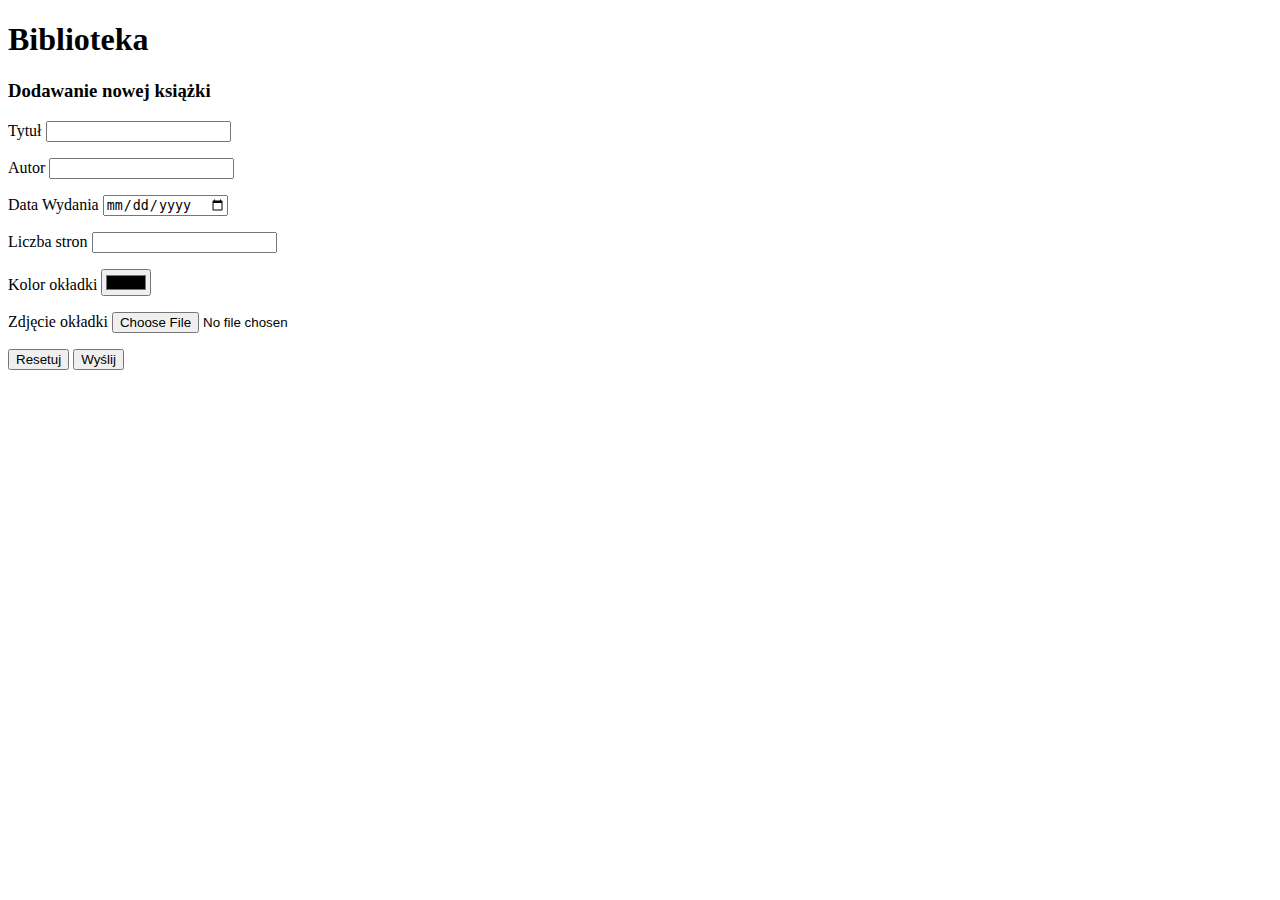
==== form.html @ a01e9af7 "Fomularz" ====
<!DOCTYPE html>
<html>
  <head>
    <meta charset="utf-8">
    <title>Pierwsza strona</title>
  </head>
  <body>

    <h1>Biblioteka</h1>
    <h3>Dodawanie nowej książki</h3>

<form>
  
  <p><label for="tytuł">Tytuł</label>
  <input type="text" id="tytuł" name="tytuł"></p>

  <p><label for="autor">Autor</label>
  <input type="text" id="autor" name="autor"></p>

  <p><label for="data wydania">Data Wydania</label>
  <input type="date" id="data wydania" name="datat wydania"></p>

 <p> <label for="liczba stron">Liczba stron</label>
    <input type="number" id="liczba stron" name="liczba stron"></p>
    
    <p><label for="kolor okładki">Kolor okładki</label>
  <input type="color" id="kolor okładki" name="kolor okładki"></p>
  
  <p><label for="zdjęcie okładki">Zdjęcie okładki</label>
  <input type="file" id="zdjęcie okładki" name="zdjęcie okładki"></p>
 
  <p><button type="reset">Resetuj</button>
  <button type="submit">Wyślij</button></p>
  
  </form>

  </body>
</html>
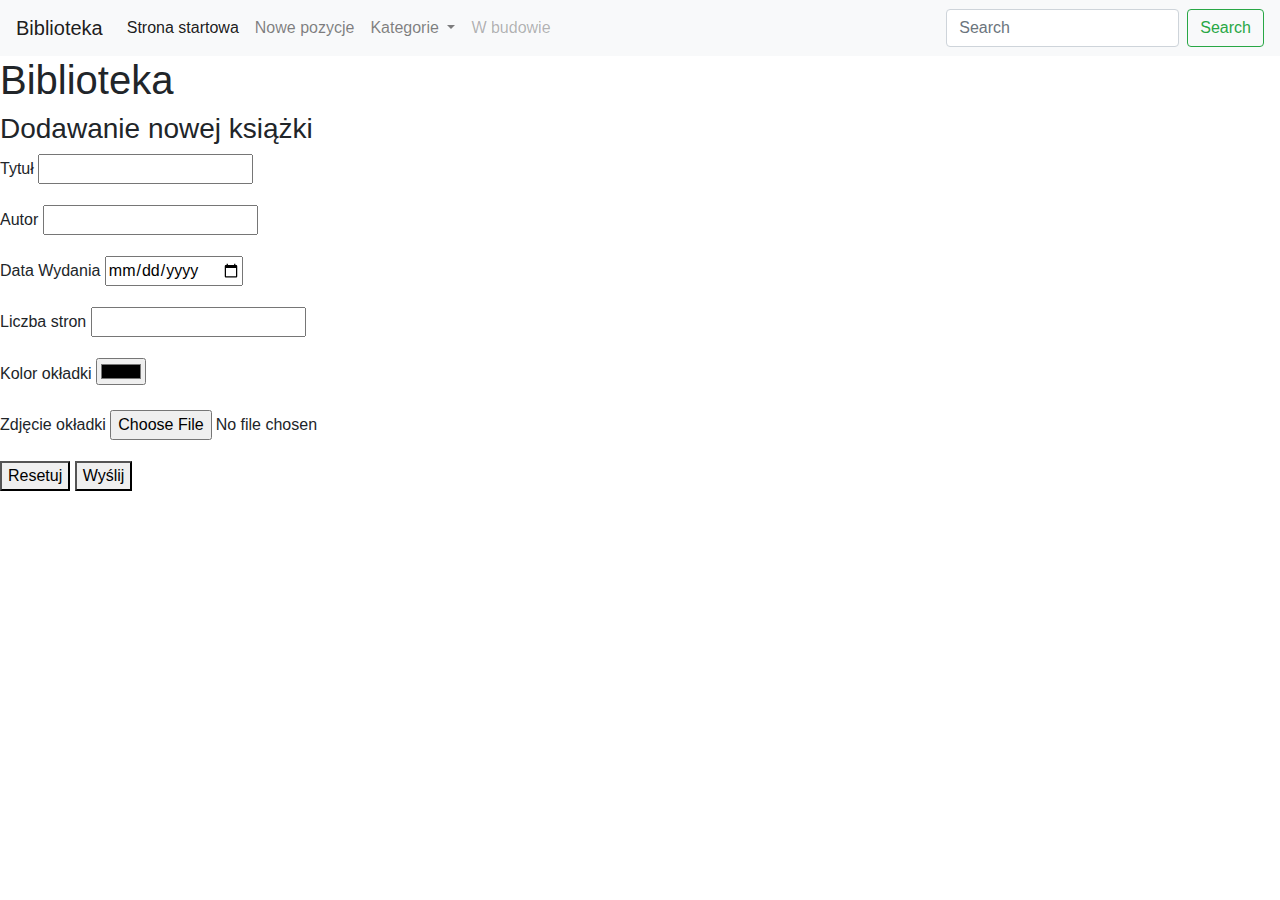
==== commit 8d1190d3: "Zadanie2" ====
--- a/form.html
+++ b/form.html
@@ -2,9 +2,50 @@
 <html>
   <head>
     <meta charset="utf-8">
-    <title>Pierwsza strona</title>
+    <title>Biblioteka</title>
+    <link rel="stylesheet" type="text/css" href="https://stackpath.bootstrapcdn.com/bootstrap/4.4.1/css/bootstrap.min.css" integrity="sha384-Vkoo8x4CGsO3+Hhxv8T/Q5PaXtkKtu6ug5TOeNV6gBiFeWPGFN9MuhOf23Q9Ifjh" crossorigin="anonymous">
   </head>
   <body>
+    
+    
+    <nav class="navbar navbar-expand-lg navbar-light bg-light">
+      <a class="navbar-brand" href="#">Biblioteka</a>
+      <button class="navbar-toggler" type="button" data-toggle="collapse" data-target="#navbarSupportedContent" aria-controls="navbarSupportedContent" aria-expanded="false" aria-label="Toggle navigation">
+        <span class="navbar-toggler-icon"></span>
+      </button>
+    
+      <div class="collapse navbar-collapse" id="navbarSupportedContent">
+        <ul class="navbar-nav mr-auto">
+          <li class="nav-item active">
+            <a class="nav-link" href="#">Strona startowa <span class="sr-only">(current)</span></a>
+          </li>
+          <li class="nav-item">
+            <a class="nav-link" href="#">Nowe pozycje</a>
+          </li>
+          <li class="nav-item dropdown">
+            <a class="nav-link dropdown-toggle" href="#" id="navbarDropdown" role="button" data-toggle="dropdown" aria-haspopup="true" aria-expanded="false">
+              Kategorie
+
+            </a>
+            <div class="dropdown-menu" aria-labelledby="navbarDropdown">
+              <a class="dropdown-item" href="#">Komedia</a>
+              <a class="dropdown-item" href="#">Dramat</a>
+              <div class="dropdown-divider"></div>
+              <a class="dropdown-item" href="#">Fantastyka</a>
+            </div>
+          </li>
+          <li class="nav-item">
+            <a class="nav-link disabled" href="#" tabindex="-1" aria-disabled="true">W budowie</a>
+          </li>
+        </ul>
+        <form class="form-inline my-2 my-lg-0">
+          <input class="form-control mr-sm-2" type="search" placeholder="Search" aria-label="Search">
+          <button class="btn btn-outline-success my-2 my-sm-0" type="submit">Search</button>
+        </form>
+      </div>
+    </nav>
+
+
 
     <h1>Biblioteka</h1>
     <h3>Dodawanie nowej książki</h3>
@@ -34,5 +75,11 @@
   
   </form>
 
+
+
+  <script src="https://code.jquery.com/jquery-3.4.1.slim.min.js" integrity="sha384-J6qa4849blE2+poT4WnyKhv5vZF5SrPo0iEjwBvKU7imGFAV0wwj1yYfoRSJoZ+n" crossorigin="anonymous"></script>
+<script src="https://cdn.jsdelivr.net/npm/popper.js@1.16.0/dist/umd/popper.min.js" integrity="sha384-Q6E9RHvbIyZFJoft+2mJbHaEWldlvI9IOYy5n3zV9zzTtmI3UksdQRVvoxMfooAo" crossorigin="anonymous"></script>
+<script src="https://stackpath.bootstrapcdn.com/bootstrap/4.4.1/js/bootstrap.min.js" integrity="sha384-wfSDF2E50Y2D1uUdj0O3uMBJnjuUD4Ih7YwaYd1iqfktj0Uod8GCExl3Og8ifwB6" crossorigin="anonymous"></script>
+
   </body>
 </html>
